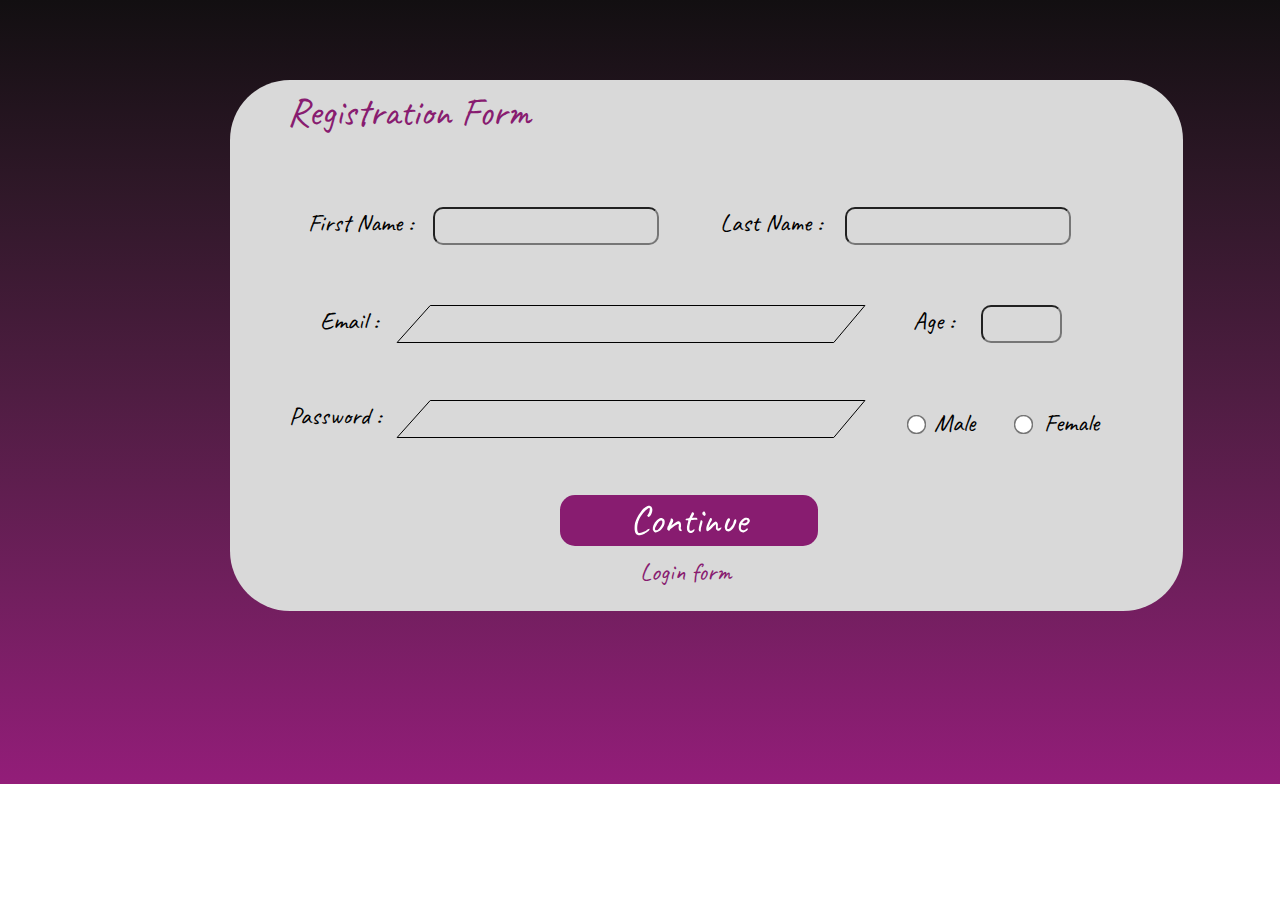
==== assignment 2/form.html @ 68ae9ae4 "final complition assignment" ====
<!DOCTYPE html>
<html lang="en">

<head>
    <meta charset="UTF-8">
    <meta name="viewport" content="width=device-width, initial-scale=1.0">
    <title>Registration form</title>
    <style>
        #mainform {
            background-color: #D9D9D9;
            position: absolute;
            top: 80px;
            left: 230px;
            width: 953px;
            height: 531px;
            border-radius: 60px;

        }

        #Registration {
            position: absolute;
            top: 87px;
            left: 287px;
            font-size: 40px;
            color: #881C70;
        }

        #ln {
            position: absolute;
            top: 207px;
            left: 720px;
        }

        #fn {
            position: absolute;
            top: 207px;
            left: 308px;
        }

        #agee {
            position: absolute;
            top: 305px;
            left: 913px;
        }
        #email {
            position: absolute;
            top: 305px;
            left: 320px;
        }
        #pass{
            position: absolute;
            top: 400px;
            left: 289px;
        }
        .recpara{
            font-size: 25px;
            font-family: Caveat;
            background-color: #D9D9D9;
            border: none;
            outline: none;
            width: 400px;
        }
 
        .inputround {
            font-size: 25px;
            font-family: Caveat;
            background-color: #D9D9D9;
            border-radius: 10px;
            width: 218px;

        }

        .labell {
            font-size: 25px;
        }

        #finp {
            position: absolute;
            top: 207px;
            left: 845px;
        }

        #linp {
            position: absolute;
            top: 207px;
            left: 433px;
        }

        #ag {
            position: absolute;
            top: 305px;
            left: 981px;
            width: 73px;
        }

        #male {
            -ms-transform: scale(1.5);
            /* IE 9 */
            -webkit-transform: scale(1.5);
            /* Chrome, Safari, Opera */
            transform: scale(1.5);
            position: absolute;
            top: 415px;
            left: 905px;
        }

        #female {
            -ms-transform: scale(1.5);
            /* IE 9 */
            -webkit-transform: scale(1.5);
            /* Chrome, Safari, Opera */
            transform: scale(1.5);
            position: absolute;
            top: 415px;
            left: 1012px
        }

        #malelable {

            position: absolute;
            top: 407px;
            left: 934px;
        }

        #flelable {

            position: absolute;
            top: 407px;
            left: 1044px;
        }
        #rec1{
            position: absolute;
            top: 305px;
            left: 396px;
        }
        #rectext1{
            position: absolute;
            top: 307px;
            left: 430px;
        }
        #rec2{
            position: absolute;
            top: 400px;
            left: 396px;
        }
        #rectext2{
            position: absolute;
            top: 401px;
            left: 430px;
        }
        #submit{
            position: absolute;
            top: 495px;
            left: 560px;
        }
        #linko{
            position: absolute;
            top: 556px;
            left: 640px;
        }
        a:link{
            color: #881C70;
            text-decoration: none;
        }
    </style>
    <link href='https://fonts.googleapis.com/css?family=Caveat' rel='stylesheet'>
    <link rel="stylesheet" href="style.css">

</head>

<body>
    <div id="mainform"></div>
    <div id="Registration">Registration Form</div>
    <div id="fn" class="labell">
        First Name :
    </div>
    <div id="ln" class="labell">
        Last Name :
    </div>
    <div id="agee" class="labell">
        Age :
    </div>
    <div id="email" class="labell">
          Email : 
    </div>
    <div id="pass" class="labell">
        Password :   
  </div>
  <div id="linko"><a class="labell" href="logi.html">Login form</a></div>
    <img id="rec1" draggable="false" src="asset/paralleo.svg" alt="">
    <img id="rec2" draggable="false" src="asset/paralleo.svg" alt="">
    <form method="post" action="logi.html">
        <input class="inputround" id="finp" type="text" name="firsrname">
        <input class="inputround" id="linp" type="text" name="firsrname">
        <input class="inputround" id="ag" type="text" name="firsrname">
        <input id="male" type="radio" name="gender">
        <label id="malelable" class="labell" for="male">Male </label>
        <input id="female" type="radio" name="gender">
        <label id="flelable" class="labell" for="female"> Female</label>
        <input id="rectext1" class="recpara" type="text">
        <input id="rectext2" class="recpara" type="text">
        <input id="submit" type="image" src="asset/continue.svg" alt="submit" /> 
    </form>
</body>

</html>
---- assignment 2/style.css ----
body {
background-image: linear-gradient(to bottom, #120f11, #301829, #4f1d42, #701f5d, #931d79);
background-repeat: no-repeat;
width: 1366px;
height: 768px;
overflow: hidden;
font-family: 'Caveat';

}
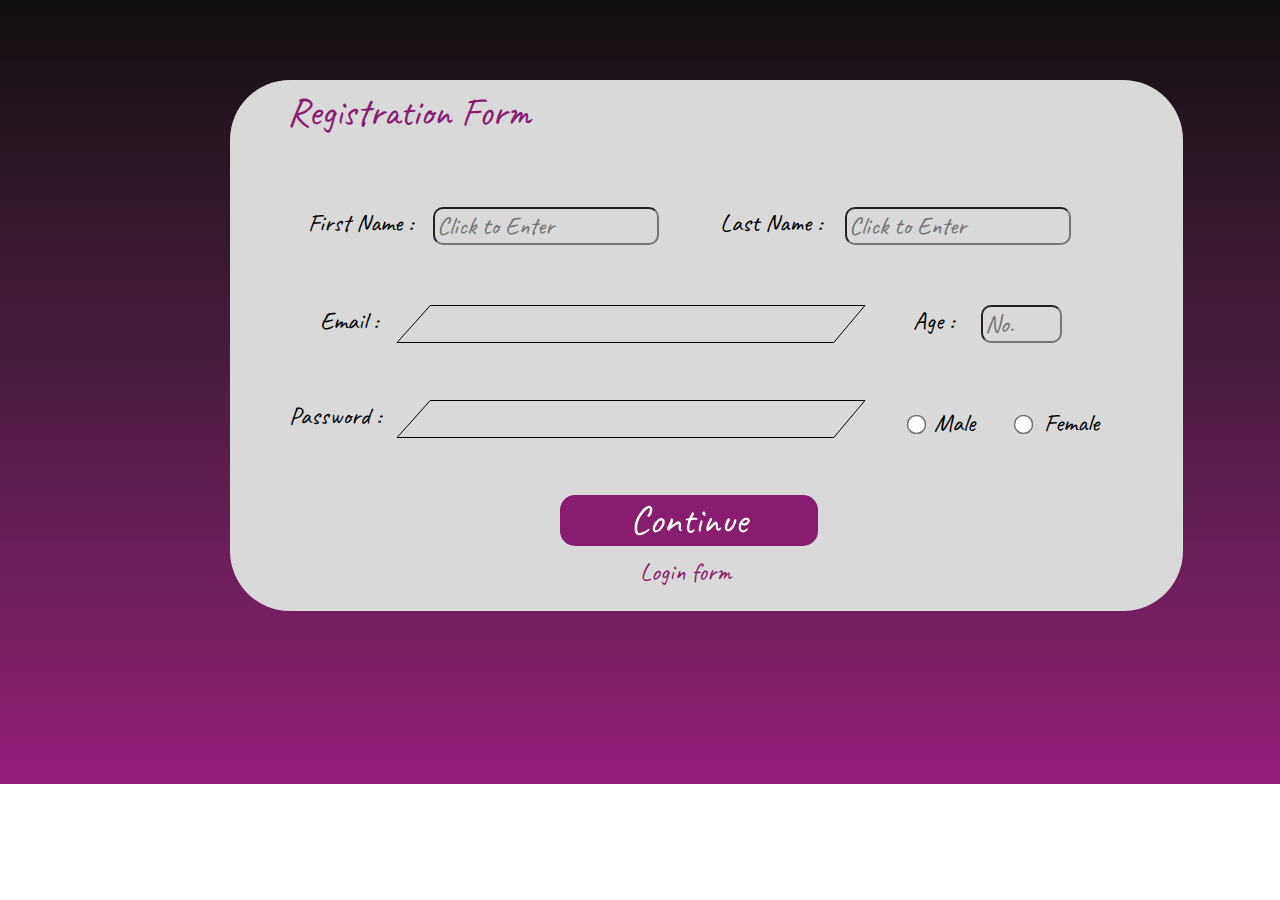
==== commit 04dff9c0: "complete" ====
--- a/assignment 2/form.html
+++ b/assignment 2/form.html
@@ -42,17 +42,20 @@
             top: 305px;
             left: 913px;
         }
+
         #email {
             position: absolute;
             top: 305px;
             left: 320px;
         }
-        #pass{
+
+        #pass {
             position: absolute;
             top: 400px;
             left: 289px;
         }
-        .recpara{
+
+        .recpara {
             font-size: 25px;
             font-family: Caveat;
             background-color: #D9D9D9;
@@ -60,7 +63,7 @@
             outline: none;
             width: 400px;
         }
- 
+
         .inputround {
             font-size: 25px;
             font-family: Caveat;
@@ -128,37 +131,44 @@
             top: 407px;
             left: 1044px;
         }
-        #rec1{
+
+        #rec1 {
             position: absolute;
             top: 305px;
             left: 396px;
         }
-        #rectext1{
+
+        #rectext1 {
             position: absolute;
             top: 307px;
             left: 430px;
         }
-        #rec2{
+
+        #rec2 {
             position: absolute;
             top: 400px;
             left: 396px;
         }
-        #rectext2{
+
+        #rectext2 {
             position: absolute;
             top: 401px;
             left: 430px;
         }
-        #submit{
+
+        #submit {
             position: absolute;
             top: 495px;
             left: 560px;
         }
-        #linko{
+
+        #linko {
             position: absolute;
             top: 556px;
             left: 640px;
         }
-        a:link{
+
+        a:link {
             color: #881C70;
             text-decoration: none;
         }
@@ -181,25 +191,26 @@
         Age :
     </div>
     <div id="email" class="labell">
-          Email : 
+        Email :
     </div>
     <div id="pass" class="labell">
-        Password :   
-  </div>
-  <div id="linko"><a class="labell" href="logi.html">Login form</a></div>
+        Password :
+    </div>
+    <div id="linko"><a class="labell" href="logi.html">Login form</a></div>
     <img id="rec1" draggable="false" src="asset/paralleo.svg" alt="">
     <img id="rec2" draggable="false" src="asset/paralleo.svg" alt="">
     <form method="post" action="logi.html">
-        <input class="inputround" id="finp" type="text" name="firsrname">
-        <input class="inputround" id="linp" type="text" name="firsrname">
-        <input class="inputround" id="ag" type="text" name="firsrname">
-        <input id="male" type="radio" name="gender">
+        <header><input class="inputround" id="finp" type="text" name="firsrname" placeholder="Click to Enter"></header>
+        <article><input class="inputround" id="linp" type="text" name="firsrname" placeholder="Click to Enter">
+        </article>
+        <nav><input class="inputround" id="ag" type="text" name="firsrname" placeholder="No."></nav>
+        <footer><input id="male" type="radio" name="gender"></footer>
         <label id="malelable" class="labell" for="male">Male </label>
         <input id="female" type="radio" name="gender">
         <label id="flelable" class="labell" for="female"> Female</label>
         <input id="rectext1" class="recpara" type="text">
         <input id="rectext2" class="recpara" type="text">
-        <input id="submit" type="image" src="asset/continue.svg" alt="submit" /> 
+        <input id="submit" type="image" src="asset/continue.svg" alt="submit" />
     </form>
 </body>
 
